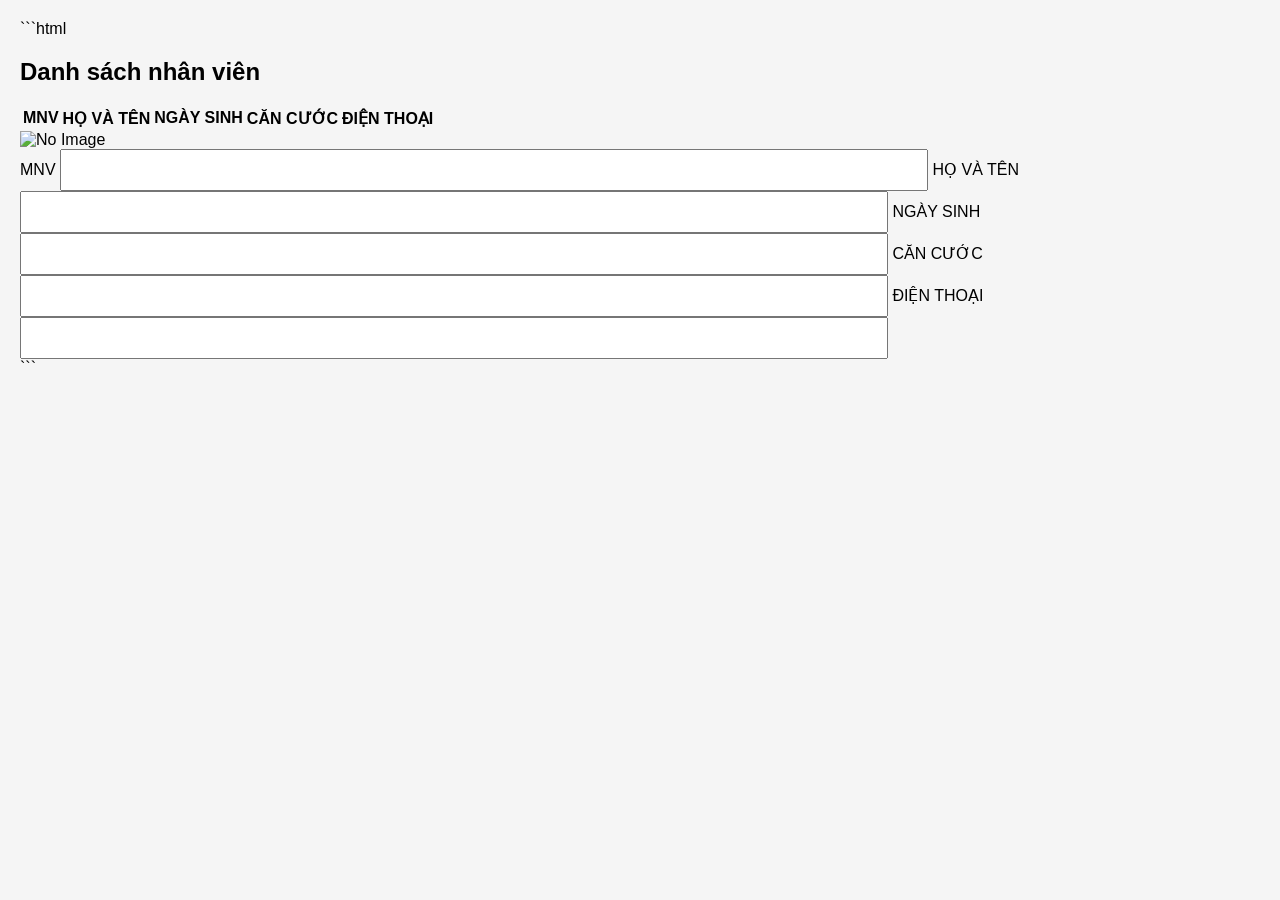
==== ListPages.html @ 47b1809c "Create ListPages.html" ====
```html
<!DOCTYPE html>
<html lang="vi">
<head>
<meta charset="UTF-8">
<meta name="viewport" content="width=device-width, initial-scale=1.0">

<title>ListPages</title>

<link rel="stylesheet" href="style.css">

<script src="https://cdnjs.cloudflare.com/ajax/libs/xlsx/0.18.5/xlsx.full.min.js"></script>
</head>
<body>

<h2>Danh sách nhân viên</h2>

<table id="employeeTable">
    <thead>
        <tr>
            <th>MNV</th>
            <th>HỌ VÀ TÊN</th>
            <th>NGÀY SINH</th>
            <th>CĂN CƯỚC</th>
            <th>ĐIỆN THOẠI</th>
        </tr>
    </thead>
    <tbody></tbody>
</table>

<div class="detail-panel">

    <div class="photo-panel">
        <img id="photo" src="" alt="No Image">
    </div>

    <div class="info-panel">

        <label>MNV</label>
        <input type="text" id="txtMNV" readonly>

        <label>HỌ VÀ TÊN</label>
        <input type="text" id="txtName" readonly>

        <label>NGÀY SINH</label>
        <input type="text" id="txtBirth" readonly>

        <label>CĂN CƯỚC</label>
        <input type="text" id="txtCCCD" readonly>

        <label>ĐIỆN THOẠI</label>
        <input type="text" id="txtPhone" readonly>

    </div>

</div>

<script>

let employees = [];

loadExcel();

async function loadExcel()
{
    const response = await fetch("dataExcel.xlsx");

    const data = await response.arrayBuffer();

    const workbook = XLSX.read(data);

    const sheet = workbook.Sheets[workbook.SheetNames[0]];

    employees = XLSX.utils.sheet_to_json(sheet);

    buildTable();
}

function buildTable()
{
    const tbody = document.querySelector("#employeeTable tbody");

    employees.forEach(emp =>
    {
        const tr = document.createElement("tr");

        tr.innerHTML = `
            <td>${emp["MNV"] || ""}</td>
            <td>${emp["HỌ VÀ TÊN"] || ""}</td>
            <td>${emp["NGÀY SINH"] || ""}</td>
            <td>${emp["CĂN CƯỚC"] || ""}</td>
            <td>${emp["ĐIỆN THOẠI"] || ""}</td>
        `;

        tr.addEventListener("click", () =>
        {
            showEmployee(emp);
        });

        tbody.appendChild(tr);
    });

    if(employees.length > 0)
    {
        showEmployee(employees[0]);
    }
}

function showEmployee(emp)
{
    document.getElementById("txtMNV").value =
        emp["MNV"] || "";

    document.getElementById("txtName").value =
        emp["HỌ VÀ TÊN"] || "";

    document.getElementById("txtBirth").value =
        emp["NGÀY SINH"] || "";

    document.getElementById("txtCCCD").value =
        emp["CĂN CƯỚC"] || "";

    document.getElementById("txtPhone").value =
        emp["ĐIỆN THOẠI"] || "";

    const img =
        "images/" + emp["MNV"] + ".jpg";

    document.getElementById("photo").src = img;
}
</script>

</body>
</html>
```
---- style.css ----
body{
    margin:0;
    padding:20px;
    font-family:Arial,sans-serif;
    background:#f5f5f5;
}

.container{
    max-width:900px;
    margin:auto;
}

h1{
    text-align:center;
}

input{
    width:70%;
    padding:10px;
    font-size:16px;
}

button{
    padding:10px 20px;
    font-size:16px;
    cursor:pointer;
}

.card{
    background:white;
    border:1px solid #ddd;
    border-radius:8px;
    padding:15px;
    margin-top:15px;
    box-shadow:0 2px 5px rgba(0,0,0,.1);
}

.card div{
    margin:8px 0;
}

.notfound{
    color:red;
    margin-top:20px;
}

.error{
    color:red;
    font-weight:bold;
}
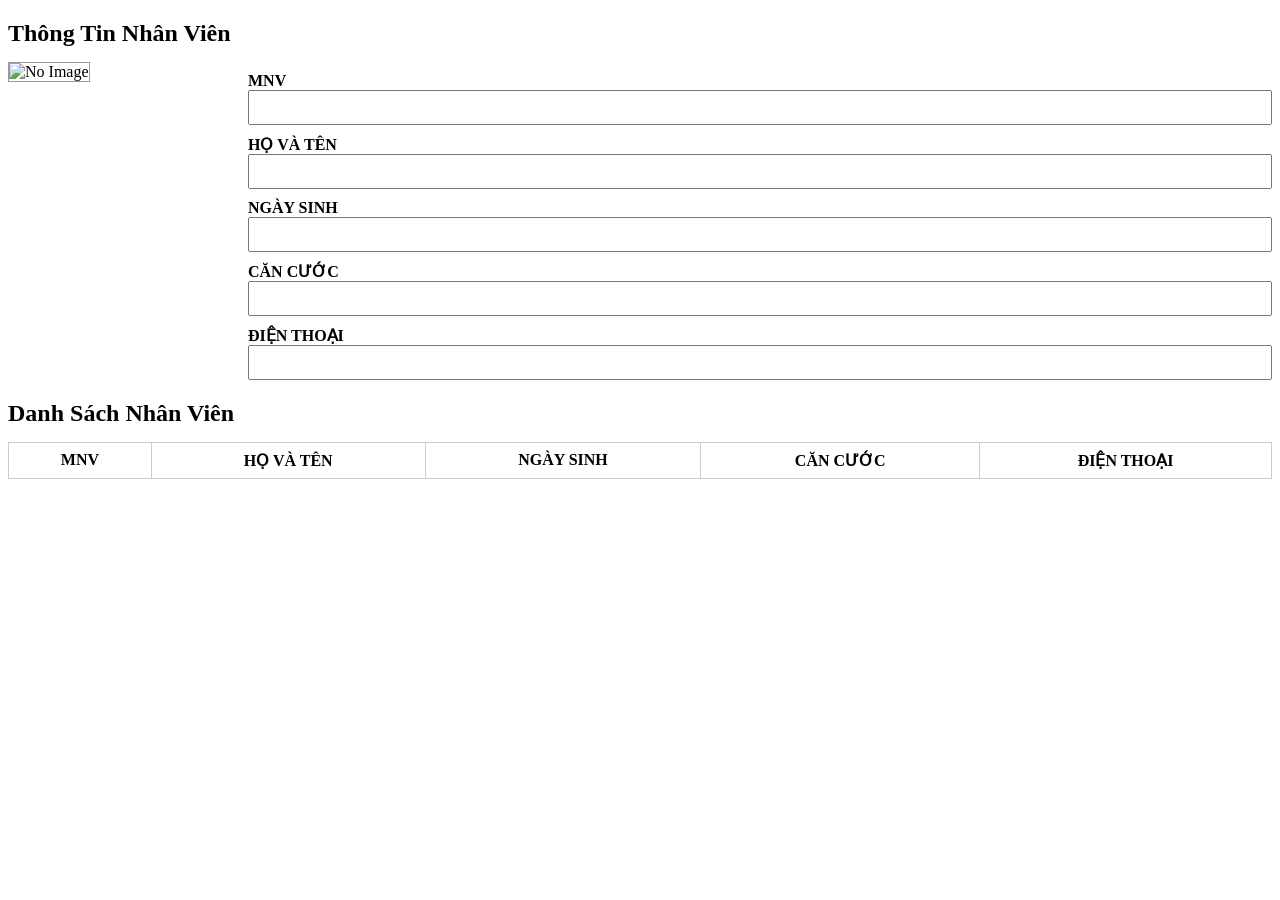
==== commit d8850502: "Update ListPages.html" ====
--- a/ListPages.html
+++ b/ListPages.html
@@ -1,135 +1,173 @@
-```html
 <!DOCTYPE html>
 <html lang="vi">
+
 <head>
-<meta charset="UTF-8">
-<meta name="viewport" content="width=device-width, initial-scale=1.0">
+    <meta charset="UTF-8">
+    <meta name="viewport" content="width=device-width, initial-scale=1.0">
+    <title>Danh Sách Nhân Viên</title>
 
-<title>ListPages</title>
+    <link rel="stylesheet" href="style.css">
 
-<link rel="stylesheet" href="style.css">
+    <script src="https://cdnjs.cloudflare.com/ajax/libs/xlsx/0.18.5/xlsx.full.min.js"></script>
+</head>
 
-<script src="https://cdnjs.cloudflare.com/ajax/libs/xlsx/0.18.5/xlsx.full.min.js"></script>
-</head>
 <body>
 
-<h2>Danh sách nhân viên</h2>
+    <h2>Thông Tin Nhân Viên</h2>
 
-<table id="employeeTable">
-    <thead>
-        <tr>
-            <th>MNV</th>
-            <th>HỌ VÀ TÊN</th>
-            <th>NGÀY SINH</th>
-            <th>CĂN CƯỚC</th>
-            <th>ĐIỆN THOẠI</th>
-        </tr>
-    </thead>
-    <tbody></tbody>
-</table>
+    <div class="detail-panel">
 
-<div class="detail-panel">
+        <div class="photo-panel">
+            <img id="photo" src="" alt="No Image">
+        </div>
 
-    <div class="photo-panel">
-        <img id="photo" src="" alt="No Image">
-    </div>
+        <div class="info-panel">
 
-    <div class="info-panel">
+            <label>MNV</label>
+            <input type="text" id="txtMNV" readonly>
 
-        <label>MNV</label>
-        <input type="text" id="txtMNV" readonly>
+            <label>HỌ VÀ TÊN</label>
+            <input type="text" id="txtName" readonly>
 
-        <label>HỌ VÀ TÊN</label>
-        <input type="text" id="txtName" readonly>
+            <label>NGÀY SINH</label>
+            <input type="text" id="txtBirth" readonly>
 
-        <label>NGÀY SINH</label>
-        <input type="text" id="txtBirth" readonly>
+            <label>CĂN CƯỚC</label>
+            <input type="text" id="txtCCCD" readonly>
 
-        <label>CĂN CƯỚC</label>
-        <input type="text" id="txtCCCD" readonly>
+            <label>ĐIỆN THOẠI</label>
+            <input type="text" id="txtPhone" readonly>
 
-        <label>ĐIỆN THOẠI</label>
-        <input type="text" id="txtPhone" readonly>
+        </div>
 
     </div>
 
-</div>
+    <h2>Danh Sách Nhân Viên</h2>
 
-<script>
+    <table id="employeeTable">
+        <thead>
+            <tr>
+                <th>MNV</th>
+                <th>HỌ VÀ TÊN</th>
+                <th>NGÀY SINH</th>
+                <th>CĂN CƯỚC</th>
+                <th>ĐIỆN THOẠI</th>
+            </tr>
+        </thead>
+        <tbody>
+        </tbody>
+    </table>
 
-let employees = [];
+    <script>
 
-loadExcel();
+        let employees = [];
 
-async function loadExcel()
-{
-    const response = await fetch("dataExcel.xlsx");
+        loadExcel();
 
-    const data = await response.arrayBuffer();
+        async function loadExcel() {
 
-    const workbook = XLSX.read(data);
+            try {
 
-    const sheet = workbook.Sheets[workbook.SheetNames[0]];
+                const response = await fetch("dataExcel.xlsx");
 
-    employees = XLSX.utils.sheet_to_json(sheet);
+                const data = await response.arrayBuffer();
 
-    buildTable();
-}
+                const workbook = XLSX.read(data);
 
-function buildTable()
-{
-    const tbody = document.querySelector("#employeeTable tbody");
+                const sheet =
+                    workbook.Sheets[workbook.SheetNames[0]];
 
-    employees.forEach(emp =>
-    {
-        const tr = document.createElement("tr");
+                employees =
+                    XLSX.utils.sheet_to_json(sheet);
 
-        tr.innerHTML = `
-            <td>${emp["MNV"] || ""}</td>
-            <td>${emp["HỌ VÀ TÊN"] || ""}</td>
-            <td>${emp["NGÀY SINH"] || ""}</td>
-            <td>${emp["CĂN CƯỚC"] || ""}</td>
-            <td>${emp["ĐIỆN THOẠI"] || ""}</td>
-        `;
+                buildTable();
 
-        tr.addEventListener("click", () =>
-        {
-            showEmployee(emp);
-        });
+            }
+            catch (error) {
 
-        tbody.appendChild(tr);
-    });
+                console.error(error);
 
-    if(employees.length > 0)
-    {
-        showEmployee(employees[0]);
-    }
-}
+                alert("Không đọc được file dataExcel.xlsx");
+            }
+        }
 
-function showEmployee(emp)
-{
-    document.getElementById("txtMNV").value =
-        emp["MNV"] || "";
+        function buildTable() {
 
-    document.getElementById("txtName").value =
-        emp["HỌ VÀ TÊN"] || "";
+            const tbody =
+                document.querySelector("#employeeTable tbody");
 
-    document.getElementById("txtBirth").value =
-        emp["NGÀY SINH"] || "";
+            tbody.innerHTML = "";
 
-    document.getElementById("txtCCCD").value =
-        emp["CĂN CƯỚC"] || "";
+            employees.forEach(emp => {
 
-    document.getElementById("txtPhone").value =
-        emp["ĐIỆN THOẠI"] || "";
+                const tr =
+                    document.createElement("tr");
 
-    const img =
-        "images/" + emp["MNV"] + ".jpg";
+                tr.innerHTML = `
+                    <td>${emp["MNV"] || ""}</td>
+                    <td>${emp["HỌ VÀ TÊN"] || ""}</td>
+                    <td>${emp["NGÀY SINH"] || ""}</td>
+                    <td>${emp["CĂN CƯỚC"] || ""}</td>
+                    <td>${emp["ĐIỆN THOẠI"] || ""}</td>
+                `;
 
-    document.getElementById("photo").src = img;
-}
-</script>
+                tr.addEventListener("click", () => {
+
+                    document
+                        .querySelectorAll("#employeeTable tbody tr")
+                        .forEach(r =>
+                            r.classList.remove("selected-row"));
+
+                    tr.classList.add("selected-row");
+
+                    showEmployee(emp);
+                });
+
+                tbody.appendChild(tr);
+            });
+
+            if (employees.length > 0) {
+
+                tbody.rows[0].classList.add("selected-row");
+
+                showEmployee(employees[0]);
+            }
+        }
+
+        function showEmployee(emp) {
+
+            document.getElementById("txtMNV").value =
+                emp["MNV"] || "";
+
+            document.getElementById("txtName").value =
+                emp["HỌ VÀ TÊN"] || "";
+
+            document.getElementById("txtBirth").value =
+                emp["NGÀY SINH"] || "";
+
+            document.getElementById("txtCCCD").value =
+                emp["CĂN CƯỚC"] || "";
+
+            document.getElementById("txtPhone").value =
+                emp["ĐIỆN THOẠI"] || "";
+
+            const photo =
+                "images/" + emp["MNV"] + ".jpg";
+
+            const img =
+                document.getElementById("photo");
+
+            img.onerror = function () {
+
+                this.src =
+                    "https://via.placeholder.com/200x250?text=No+Photo";
+            };
+
+            img.src = photo;
+        }
+
+    </script>
 
 </body>
+
 </html>
-```
--- a/style.css
+++ b/style.css
@@ -1,50 +1,59 @@
+```css
 body{
-    margin:0;
-    padding:20px;
-    font-family:Arial,sans-serif;
-    background:#f5f5f5;
+    font-family: Arial, sans-serif;
+    margin:20px;
 }
 
-.container{
-    max-width:900px;
-    margin:auto;
+h2{
+    margin-bottom:15px;
 }
 
-h1{
-    text-align:center;
+#employeeTable{
+    width:100%;
+    border-collapse:collapse;
+    margin-bottom:20px;
 }
 
-input{
-    width:70%;
-    padding:10px;
-    font-size:16px;
+#employeeTable th,
+#employeeTable td{
+    border:1px solid #ccc;
+    padding:8px;
 }
 
-button{
-    padding:10px 20px;
-    font-size:16px;
+#employeeTable tr:hover{
+    background:#f0f0f0;
     cursor:pointer;
 }
 
-.card{
-    background:white;
-    border:1px solid #ddd;
-    border-radius:8px;
-    padding:15px;
-    margin-top:15px;
-    box-shadow:0 2px 5px rgba(0,0,0,.1);
+.detail-panel{
+    display:flex;
+    gap:20px;
 }
 
-.card div{
-    margin:8px 0;
+.photo-panel{
+    width:220px;
 }
 
-.notfound{
-    color:red;
-    margin-top:20px;
+.photo-panel img{
+    width:200px;
+    height:250px;
+    object-fit:cover;
+    border:1px solid #999;
 }
 
-.error{
-    color:red;
+.info-panel{
+    flex:1;
+}
+
+.info-panel label{
+    display:block;
+    margin-top:10px;
     font-weight:bold;
 }
+
+.info-panel input{
+    width:100%;
+    padding:8px;
+    box-sizing:border-box;
+}
+```
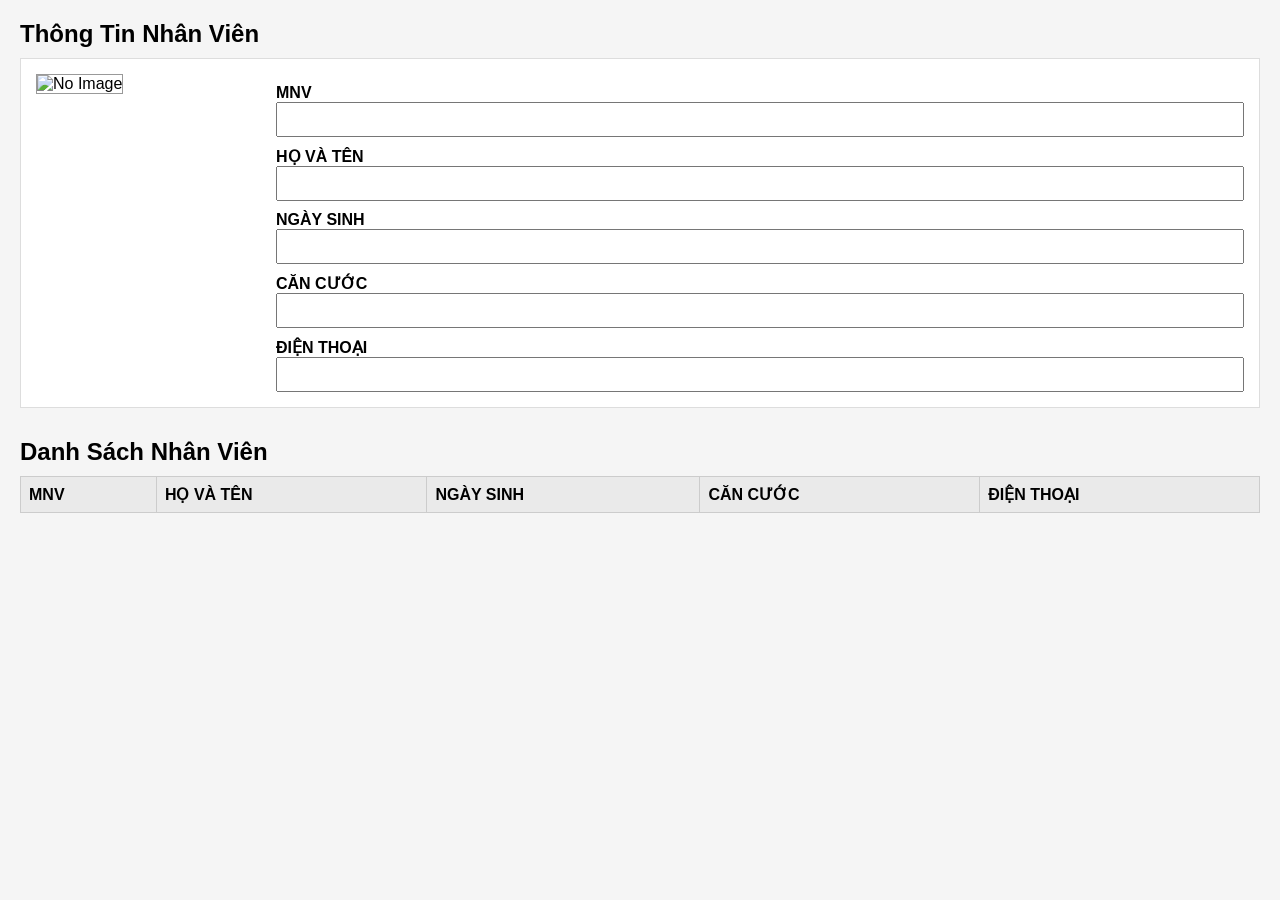
==== commit a2f649a4: "Update ListPages.html" ====
--- a/ListPages.html
+++ b/ListPages.html
@@ -134,37 +134,60 @@
             }
         }
 
-        function showEmployee(emp) {
+function formatDate(value)
+{
+    if (!value) return "";
 
-            document.getElementById("txtMNV").value =
-                emp["MNV"] || "";
+    if (typeof value === "number")
+    {
+        const date = XLSX.SSF.parse_date_code(value);
 
-            document.getElementById("txtName").value =
-                emp["HỌ VÀ TÊN"] || "";
+        return String(date.d).padStart(2, "0") + "/" +
+               String(date.m).padStart(2, "0") + "/" +
+               date.y;
+    }
 
-            document.getElementById("txtBirth").value =
-                emp["NGÀY SINH"] || "";
+    const d = new Date(value);
 
-            document.getElementById("txtCCCD").value =
-                emp["CĂN CƯỚC"] || "";
+    if (!isNaN(d))
+    {
+        return String(d.getDate()).padStart(2, "0") + "/" +
+               String(d.getMonth() + 1).padStart(2, "0") + "/" +
+               d.getFullYear();
+    }
 
-            document.getElementById("txtPhone").value =
-                emp["ĐIỆN THOẠI"] || "";
+    return value;
+}
 
-            const photo =
-                "images/" + emp["MNV"] + ".jpg";
+function showEmployee(emp)
+{
+    document.getElementById("txtMNV").value =
+        emp["MNV"] || "";
 
-            const img =
-                document.getElementById("photo");
+    document.getElementById("txtName").value =
+        emp["HỌ VÀ TÊN"] || "";
 
-            img.onerror = function () {
+    document.getElementById("txtBirth").value =
+        formatDate(emp["NGÀY SINH"]);
 
-                this.src =
-                    "https://via.placeholder.com/200x250?text=No+Photo";
-            };
+    document.getElementById("txtCCCD").value =
+        emp["CĂN CƯỚC"] || "";
 
-            img.src = photo;
-        }
+    document.getElementById("txtPhone").value =
+        emp["ĐIỆN THOẠI"] || "";
+
+    const photo = "images/" + emp["MNV"] + ".jpg";
+
+    const img = document.getElementById("photo");
+
+    img.onerror = function ()
+    {
+        this.src =
+            "https://via.placeholder.com/200x250?text=No+Photo";
+    };
+
+    img.src = photo;
+}
 
     </script>
 
--- a/style.css
+++ b/style.css
@@ -1,59 +1,74 @@
-```css
-body{
+body {
     font-family: Arial, sans-serif;
-    margin:20px;
+    margin: 20px;
+    background: #f5f5f5;
 }
 
-h2{
-    margin-bottom:15px;
+h2 {
+    margin-bottom: 10px;
 }
 
-#employeeTable{
-    width:100%;
-    border-collapse:collapse;
-    margin-bottom:20px;
+.detail-panel {
+    display: flex;
+    gap: 20px;
+    margin-bottom: 30px;
+    background: white;
+    padding: 15px;
+    border: 1px solid #ddd;
+}
+
+.photo-panel {
+    width: 220px;
+}
+
+.photo-panel img {
+    width: 200px;
+    height: 250px;
+    object-fit: cover;
+    border: 1px solid #999;
+}
+
+.info-panel {
+    flex: 1;
+}
+
+.info-panel label {
+    display: block;
+    margin-top: 10px;
+    font-weight: bold;
+}
+
+.info-panel input {
+    width: 100%;
+    padding: 8px;
+    box-sizing: border-box;
+}
+
+#employeeTable {
+    width: 100%;
+    border-collapse: collapse;
+    background: white;
+}
+
+#employeeTable th {
+    background: #eaeaea;
 }
 
 #employeeTable th,
-#employeeTable td{
-    border:1px solid #ccc;
-    padding:8px;
+#employeeTable td {
+    border: 1px solid #ccc;
+    padding: 8px;
+    text-align: left;
 }
 
-#employeeTable tr:hover{
-    background:#f0f0f0;
-    cursor:pointer;
+#employeeTable tbody tr {
+    cursor: pointer;
 }
 
-.detail-panel{
-    display:flex;
-    gap:20px;
+#employeeTable tbody tr:hover {
+    background: #e6f2ff;
 }
 
-.photo-panel{
-    width:220px;
+.selected-row {
+    background: #cfe8ff !important;
 }
-
-.photo-panel img{
-    width:200px;
-    height:250px;
-    object-fit:cover;
-    border:1px solid #999;
-}
-
-.info-panel{
-    flex:1;
-}
-
-.info-panel label{
-    display:block;
-    margin-top:10px;
-    font-weight:bold;
-}
-
-.info-panel input{
-    width:100%;
-    padding:8px;
-    box-sizing:border-box;
-}
-```
